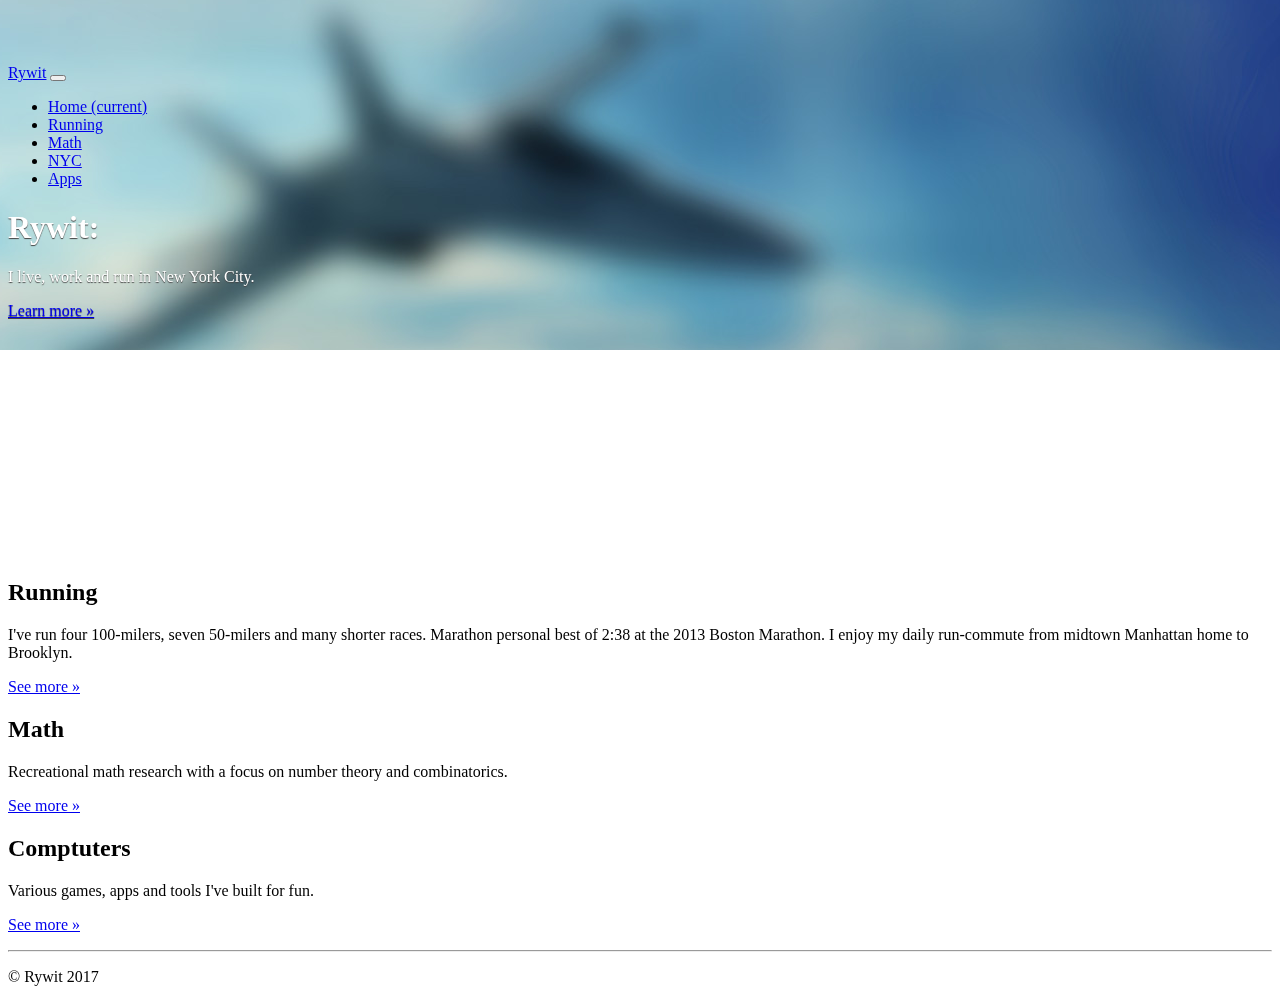
==== index.html @ 48dc93cd "Pushing intial site assets." ====
<!doctype html>
<html lang="en">
  <head>
    <meta charset="utf-8">
    <meta name="viewport" content="width=device-width, initial-scale=1, shrink-to-fit=no">
    <meta name="description" content="">
    <meta name="author" content="">

    <title>rywit</title>

    <!-- Bootstrap core CSS -->
    <link rel="stylesheet" href="https://maxcdn.bootstrapcdn.com/bootstrap/4.0.0-beta.2/css/bootstrap.min.css" integrity="sha384-PsH8R72JQ3SOdhVi3uxftmaW6Vc51MKb0q5P2rRUpPvrszuE4W1povHYgTpBfshb" crossorigin="anonymous">

    <link rel="stylesheet" href="css/rywit.css">

  </head>

  <body>

    <nav class="navbar navbar-expand-md navbar-dark fixed-top bg-dark">
      <a class="navbar-brand" href="#">Rywit</a>
      <button class="navbar-toggler" type="button" data-toggle="collapse" data-target="#navbarsExampleDefault" aria-controls="navbarsExampleDefault" aria-expanded="false" aria-label="Toggle navigation">
        <span class="navbar-toggler-icon"></span>
      </button>

      <div class="collapse navbar-collapse" id="navbarsExampleDefault">
        <ul class="navbar-nav mr-auto">
          <li class="nav-item active">
            <a class="nav-link" href="index.html">Home <span class="sr-only">(current)</a>
          </li>
          <li class="nav-item">
            <a class="nav-link" href="running.html">Running</span></a>
          </li>
          <li class="nav-item">
            <a class="nav-link" href="#">Math</a>
          </li>
          <li class="nav-item">
            <a class="nav-link" href="#">NYC</a>
          </li>
          <li class="nav-item">
            <a class="nav-link" href="#">Apps</a>
          </li>
        </ul>
      </div>
    </nav>

    <main role="main">

      <div class="bg"></div>
      <!-- Main jumbotron for a primary marketing message or call to action -->
      <div class="jumbotron">
        <div class="container">
          <h1 class="display-3">Rywit:</h1>
          <p>I live, work and run in New York City.</p>
          <p><a class="btn btn-primary btn-lg" href="#" role="button">Learn more &raquo;</a></p>
        </div>
      </div>

      <div class="container">
        <!-- Example row of columns -->
        <div class="row">
          <div class="col-md-4">
            <h2>Running</h2>
            <p>I've run four 100-milers, seven 50-milers and many shorter races. Marathon personal best of 2:38 at the 2013 Boston Marathon. I enjoy my daily run-commute from midtown Manhattan home to Brooklyn. </p>
            <p><a class="btn btn-secondary" href="running.html" role="button">See more &raquo;</a></p>
          </div>
          <div class="col-md-4">
            <h2>Math</h2>
            <p>Recreational math research with a focus on number theory and combinatorics. </p>
            <p><a class="btn btn-secondary" href="math.html" role="button">See more &raquo;</a></p>
          </div>
          <div class="col-md-4">
            <h2>Comptuters</h2>
            <p>Various games, apps and tools I've built for fun. </p>
            <p><a class="btn btn-secondary" href="computers.html" role="button">See more &raquo;</a></p>
          </div>
        </div>

        <hr>

      </div> <!-- /container -->

    </main>

    <footer class="container">
      <p>&copy; Rywit 2017</p>
    </footer>

    <!-- Optional JavaScript -->
    <!-- jQuery first, then Popper.js, then Bootstrap JS -->
    <script src="https://code.jquery.com/jquery-3.2.1.slim.min.js" integrity="sha384-KJ3o2DKtIkvYIK3UENzmM7KCkRr/rE9/Qpg6aAZGJwFDMVNA/GpGFF93hXpG5KkN" crossorigin="anonymous"></script>
    <script src="https://cdnjs.cloudflare.com/ajax/libs/popper.js/1.12.3/umd/popper.min.js" integrity="sha384-vFJXuSJphROIrBnz7yo7oB41mKfc8JzQZiCq4NCceLEaO4IHwicKwpJf9c9IpFgh" crossorigin="anonymous"></script>
    <script src="https://maxcdn.bootstrapcdn.com/bootstrap/4.0.0-beta.2/js/bootstrap.min.js" integrity="sha384-alpBpkh1PFOepccYVYDB4do5UnbKysX5WZXm3XxPqe5iKTfUKjNkCk9SaVuEZflJ" crossorigin="anonymous"></script>

    <!-- Custom JS files -->
    <script src="js/rywit.js"></script>

  </body>
</html>
---- css/rywit.css ----
/* Move down content because we have a fixed navbar that is 3.5rem tall */
body {
  padding-top: 3.5rem;
}

/* Jumbotron background */
.bg {
  background: url('../img/bg_blueplane.jpg') no-repeat center center;
  position: fixed;
  width: 100%;
  height: 350px; /*same height as jumbotron */
  top:0;
  left:0;
  z-index: -1;
}

/* Jumbotron styling */
.jumbotron {
  height: 350px;
  color: white;
  text-shadow: #444 0 1px 1px;
  background:transparent;
}
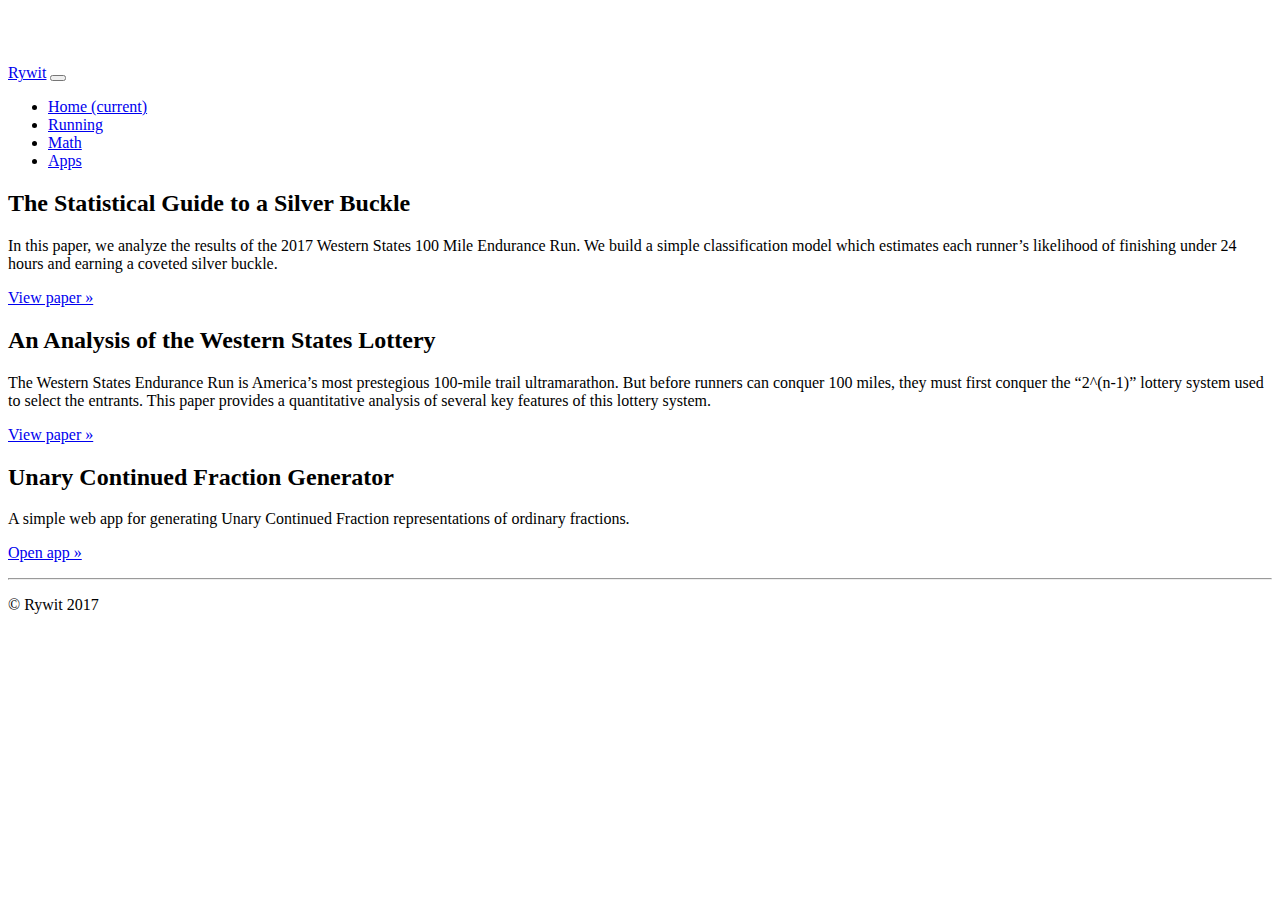
==== commit a20b7ea1: "Simplifying homepage." ====
--- a/index.html
+++ b/index.html
@@ -29,13 +29,10 @@
             <a class="nav-link" href="index.html">Home <span class="sr-only">(current)</a>
           </li>
           <li class="nav-item">
-            <a class="nav-link" href="running.html">Running</span></a>
+            <a class="nav-link" href="#">Running</span></a>
           </li>
           <li class="nav-item">
             <a class="nav-link" href="#">Math</a>
-          </li>
-          <li class="nav-item">
-            <a class="nav-link" href="#">NYC</a>
           </li>
           <li class="nav-item">
             <a class="nav-link" href="#">Apps</a>
@@ -46,33 +43,23 @@
 
     <main role="main">
 
-      <div class="bg"></div>
-      <!-- Main jumbotron for a primary marketing message or call to action -->
-      <div class="jumbotron">
-        <div class="container">
-          <h1 class="display-3">Rywit:</h1>
-          <p>I live, work and run in New York City.</p>
-          <p><a class="btn btn-primary btn-lg" href="#" role="button">Learn more &raquo;</a></p>
-        </div>
-      </div>
-
-      <div class="container">
+      <div class="">
         <!-- Example row of columns -->
         <div class="row">
           <div class="col-md-4">
-            <h2>Running</h2>
-            <p>I've run four 100-milers, seven 50-milers and many shorter races. Marathon personal best of 2:38 at the 2013 Boston Marathon. I enjoy my daily run-commute from midtown Manhattan home to Brooklyn. </p>
-            <p><a class="btn btn-secondary" href="running.html" role="button">See more &raquo;</a></p>
+            <h2>The Statistical Guide to a Silver Buckle</h2>
+            <p>In this paper, we analyze the results of the 2017 Western States 100 Mile Endurance Run.  We build a simple classification model which estimates each runner’s likelihood of finishing under 24 hours and earning a coveted silver buckle. </p>
+            <p><a class="btn btn-secondary" href="docs/Witko2017SplitAnalysis.pdf" role="button">View paper &raquo;</a></p>
           </div>
           <div class="col-md-4">
-            <h2>Math</h2>
-            <p>Recreational math research with a focus on number theory and combinatorics. </p>
-            <p><a class="btn btn-secondary" href="math.html" role="button">See more &raquo;</a></p>
+            <h2>An Analysis of the Western States Lottery</h2>
+            <p>The Western States Endurance Run is America’s most prestegious 100-mile trail ultramarathon. But before runners can conquer 100 miles, they must first conquer the “2^(n-1)” lottery system used to select the entrants. This paper provides a quantitative analysis of several key features of this lottery system. </p>
+            <p><a class="btn btn-secondary" href="docs/WesternStatesLotteryAnalysis.pdf" role="button">View paper &raquo;</a></p>
           </div>
           <div class="col-md-4">
-            <h2>Comptuters</h2>
-            <p>Various games, apps and tools I've built for fun. </p>
-            <p><a class="btn btn-secondary" href="computers.html" role="button">See more &raquo;</a></p>
+            <h2>Unary Continued Fraction Generator</h2>
+            <p>A simple web app for generating Unary Continued Fraction representations of ordinary fractions. </p>
+            <p><a class="btn btn-secondary" href="math/continuedfrac.html" role="button">Open app &raquo;</a></p>
           </div>
         </div>
 
--- a/css/rywit.css
+++ b/css/rywit.css
@@ -3,21 +3,6 @@
   padding-top: 3.5rem;
 }
 
-/* Jumbotron background */
-.bg {
-  background: url('../img/bg_blueplane.jpg') no-repeat center center;
-  position: fixed;
-  width: 100%;
-  height: 350px; /*same height as jumbotron */
-  top:0;
-  left:0;
-  z-index: -1;
+.container {
+  margin-top: 10px;
 }
-
-/* Jumbotron styling */
-.jumbotron {
-  height: 350px;
-  color: white;
-  text-shadow: #444 0 1px 1px;
-  background:transparent;
-}
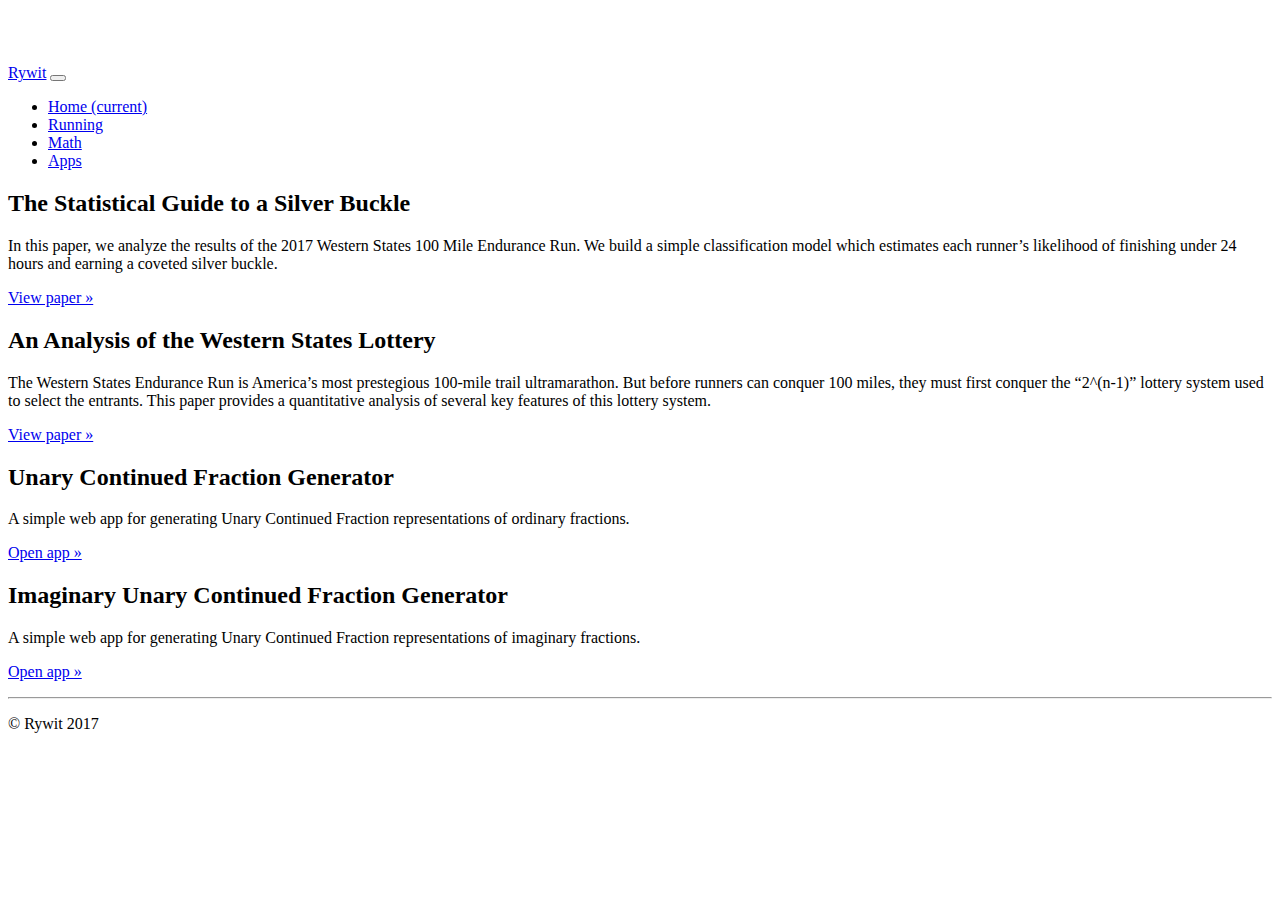
==== commit ad496d2a: "Added imaginary continued fraction tool." ====
--- a/index.html
+++ b/index.html
@@ -43,7 +43,7 @@
 
     <main role="main">
 
-      <div class="">
+      <div class="container">
         <!-- Example row of columns -->
         <div class="row">
           <div class="col-md-4">
@@ -60,6 +60,13 @@
             <h2>Unary Continued Fraction Generator</h2>
             <p>A simple web app for generating Unary Continued Fraction representations of ordinary fractions. </p>
             <p><a class="btn btn-secondary" href="math/continuedfrac.html" role="button">Open app &raquo;</a></p>
+          </div>
+        </div>
+        <div class="row">
+          <div class="col-md-4">
+            <h2>Imaginary Unary Continued Fraction Generator</h2>
+            <p>A simple web app for generating Unary Continued Fraction representations of imaginary fractions. </p>
+            <p><a class="btn btn-secondary" href="math/icontinuedfrac.html" role="button">Open app &raquo;</a></p>
           </div>
         </div>
 
--- a/css/rywit.css
+++ b/css/rywit.css
@@ -3,6 +3,6 @@
   padding-top: 3.5rem;
 }
 
-.container {
+main {
   margin-top: 10px;
 }
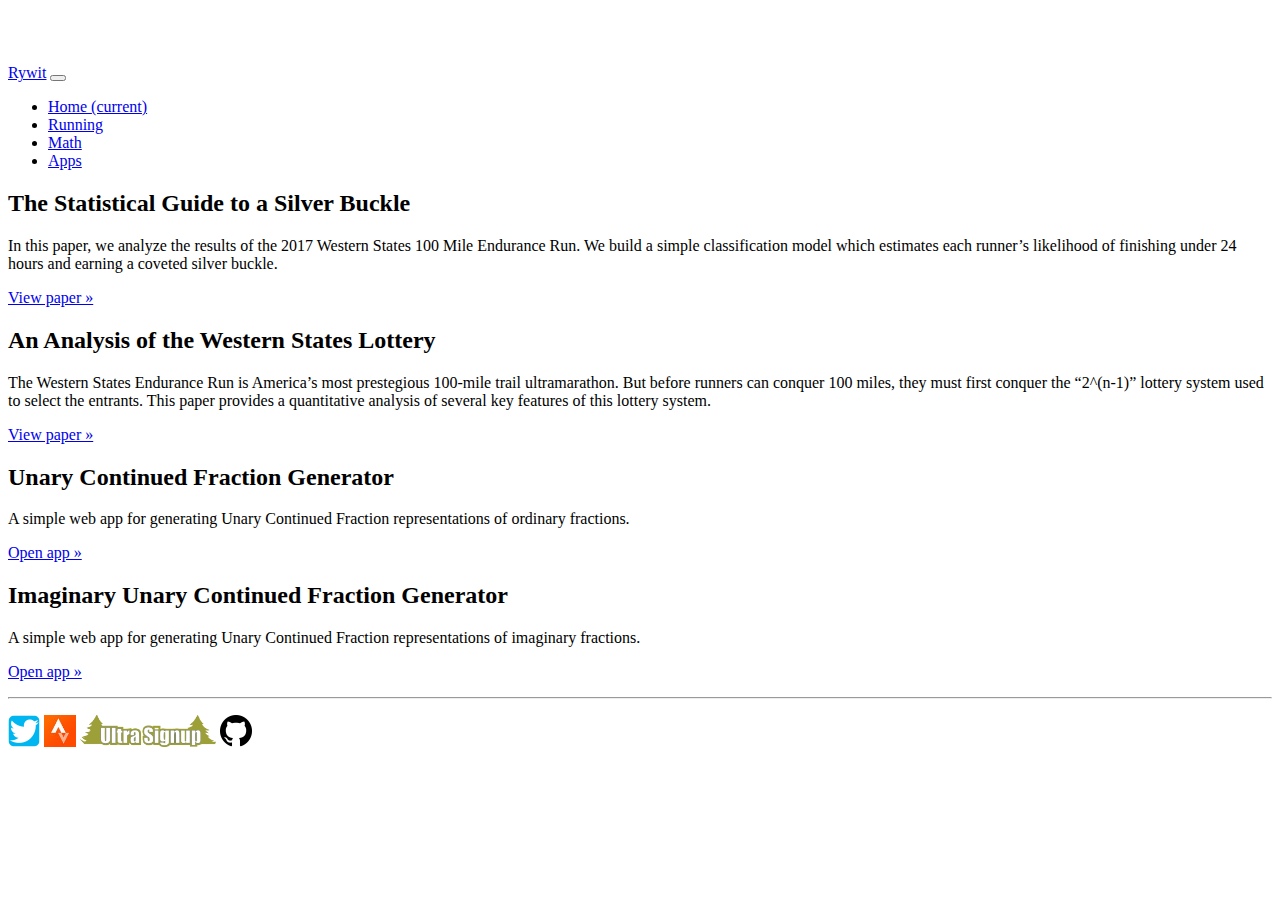
==== commit c4305d90: "Added favicon and links to homepage." ====
--- a/index.html
+++ b/index.html
@@ -5,6 +5,8 @@
     <meta name="viewport" content="width=device-width, initial-scale=1, shrink-to-fit=no">
     <meta name="description" content="">
     <meta name="author" content="">
+
+    <link rel="shortcut icon" type="image/png" href="../img/integral.png"/>
 
     <title>rywit</title>
 
@@ -77,7 +79,11 @@
     </main>
 
     <footer class="container">
-      <p>&copy; Rywit 2017</p>
+      <p>
+        <a href="//twitter.com/RyanWitko"><img src="img/twitter.png" height="32" width="32"/></a>
+        <a href="//www.strava.com/athletes/2208973"><img src="img/strava.jpg" height="32" width="32"/></a>
+        <a href="//ultrasignup.com/results_participant.aspx?fname=Ryan&lname=Witko"><img src="img/ultrasignup.png" height="32" width="136"/></a>
+        <a href="//github.com/rywit"><img src="img/github.png" height="32" width="32"/></p>
     </footer>
 
     <!-- Optional JavaScript -->
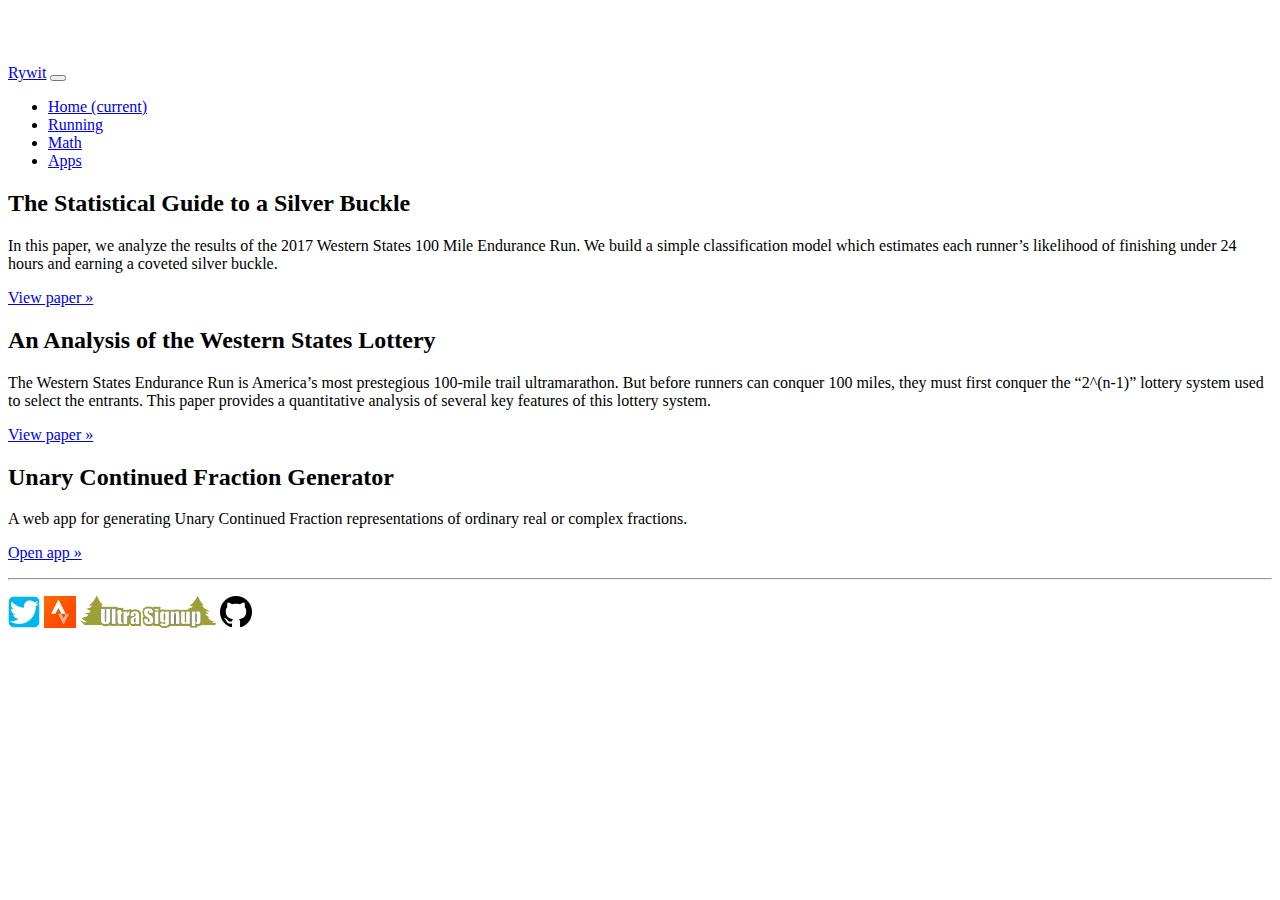
==== commit 8c41a5c7: "Converted gaussian code to Class structure." ====
--- a/index.html
+++ b/index.html
@@ -60,15 +60,8 @@
           </div>
           <div class="col-md-4">
             <h2>Unary Continued Fraction Generator</h2>
-            <p>A simple web app for generating Unary Continued Fraction representations of ordinary fractions. </p>
-            <p><a class="btn btn-secondary" href="math/continuedfrac.html" role="button">Open app &raquo;</a></p>
-          </div>
-        </div>
-        <div class="row">
-          <div class="col-md-4">
-            <h2>Imaginary Unary Continued Fraction Generator</h2>
-            <p>A simple web app for generating Unary Continued Fraction representations of imaginary fractions. </p>
-            <p><a class="btn btn-secondary" href="math/icontinuedfrac.html" role="button">Open app &raquo;</a></p>
+            <p>A web app for generating Unary Continued Fraction representations of ordinary real or complex fractions. </p>
+            <p><a class="btn btn-secondary" href="math/gaussian.html" role="button">Open app &raquo;</a></p>
           </div>
         </div>
 
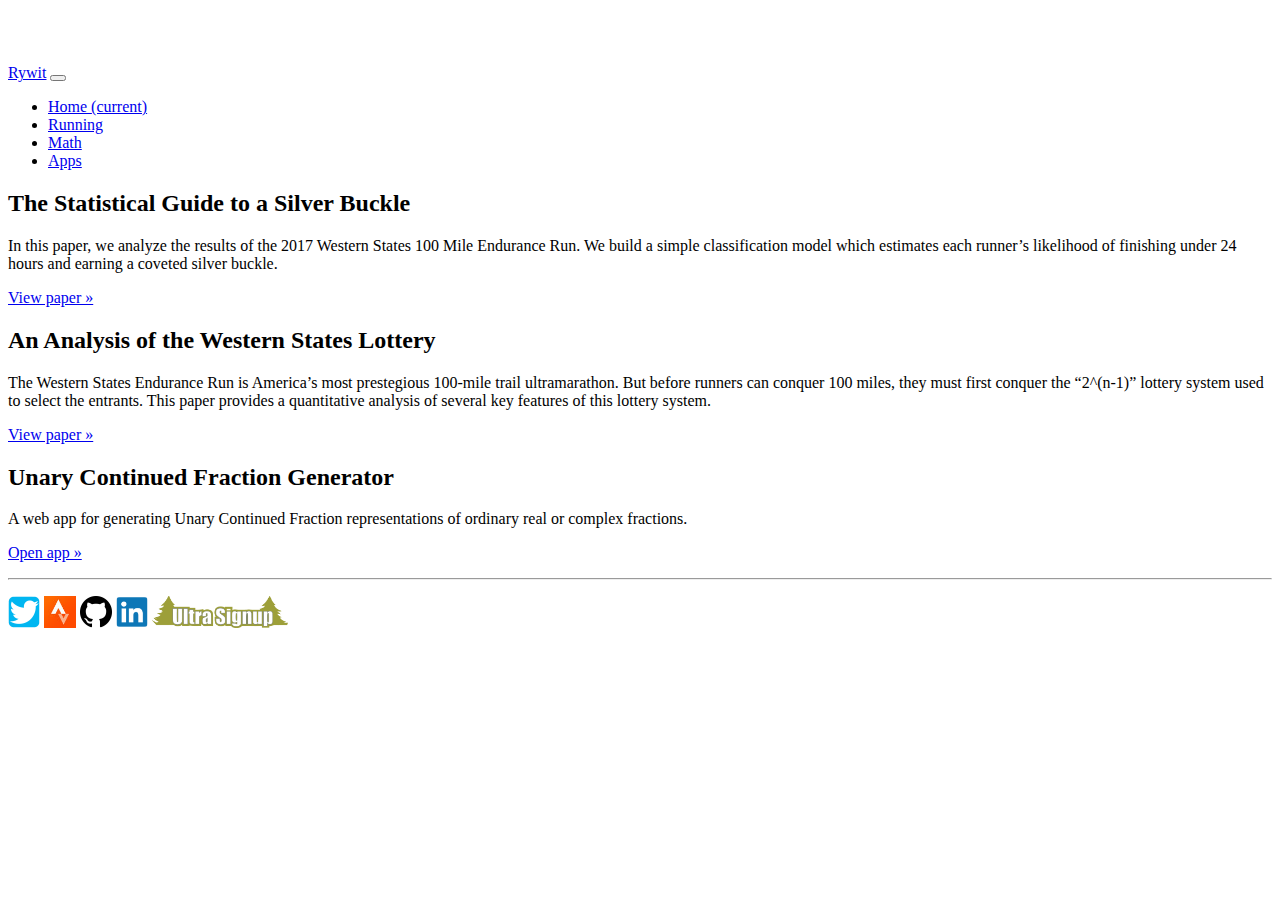
==== commit 56771d87: "Added Linked in link to homepage." ====
--- a/index.html
+++ b/index.html
@@ -75,8 +75,10 @@
       <p>
         <a href="//twitter.com/RyanWitko"><img src="img/twitter.png" height="32" width="32"/></a>
         <a href="//www.strava.com/athletes/2208973"><img src="img/strava.jpg" height="32" width="32"/></a>
+        <a href="//github.com/rywit"><img src="img/github.png" height="32" width="32"/></a>
+        <a href="//www.linkedin.com/in/ryan-witko-5a20005a"><img src="img/linkedin.png" height="32" width="32"/></a>
         <a href="//ultrasignup.com/results_participant.aspx?fname=Ryan&lname=Witko"><img src="img/ultrasignup.png" height="32" width="136"/></a>
-        <a href="//github.com/rywit"><img src="img/github.png" height="32" width="32"/></p>
+      </p>
     </footer>
 
     <!-- Optional JavaScript -->
